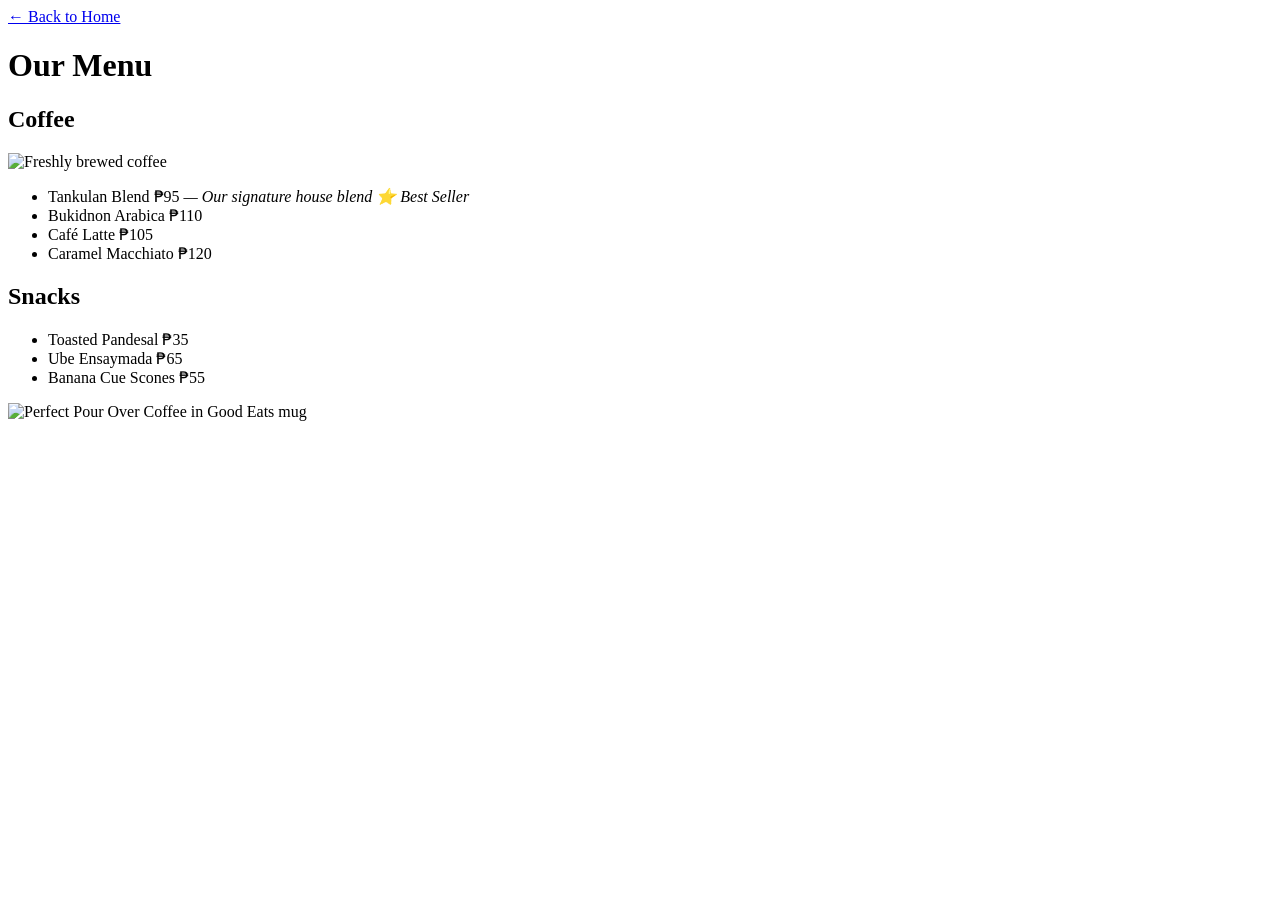
==== Pages/menu.html @ 610d3ab8 "Project cafe set-up" ====
<!DOCTYPE html>
<html lang="en">
<head>
    <meta charset="UTF-8">
    <meta name="viewport" content="width=device-width, initial-scale=1.0">
    <title>Menu | Kape <Tankulan-Abarquez></Tankulan-Abarquez></title>
    <link rel="stylesheet" href="../css/styles.css">
</head>
<body>
    <header>
        <a href="../index.html" class="back-link">← Back to Home</a>
        <h1>Our Menu</h1>
    </header>

    <main class="menu-container">
        <section class="menu-category">
            <h2>Coffee</h2>
            <img src="https://images.unsplash.com/photo-1514432324607-a09d9b4aefdd?w=400&h=250&fit=crop" alt="Freshly brewed coffee" class="menu-img">
            
            <ul class="menu-items">
                <li class="best-seller">
                    <span class="item-name">Tankulan Blend</span>
                    <span class="item-price">₱95</span>
                    <em>— Our signature house blend ⭐ Best Seller</em>
                </li>
                <li>
                    <span class="item-name">Bukidnon Arabica</span>
                    <span class="item-price">₱110</span>
                </li>
                <li>
                    <span class="item-name">Café Latte</span>
                    <span class="item-price">₱105</span>
                </li>
                <li>
                    <span class="item-name">Caramel Macchiato</span>
                    <span class="item-price">₱120</span>
                </li>
            </ul>
        </section>

        <section class="menu-category">
            <h2>Snacks</h2>
            <ul class="menu-items">
                <li>
                    <span class="item-name">Toasted Pandesal</span>
                    <span class="item-price">₱35</span>
                </li>
                <li>
                    <span class="item-name">Ube Ensaymada</span>
                    <span class="item-price">₱65</span>
                </li>
                <li>
                    <span class="item-name">Banana Cue Scones</span>
                    <span class="item-price">₱55</span>
                </li>
            </ul>
        </section>
    </main>
    <img src="https://www.google.com/imgres?imgurl=https://altonbrown.com/wp-content/uploads/2020/08/coffee.jpg&imgrefurl=https://altonbrown.com/recipes/perfect-pour-over-coffee/&h=960&w=1280&tbnid=ZQrRmKb5vd-utM&source=sa.im&tbnh=480&tbnw=638&usg=AI4_-kQ1r190SBFDmOnt2JdMvCN43L04pw&vet=1&docid=lQKmom9NvILhbM" alt="Perfect Pour Over Coffee in Good Eats mug">
</body>
</html>
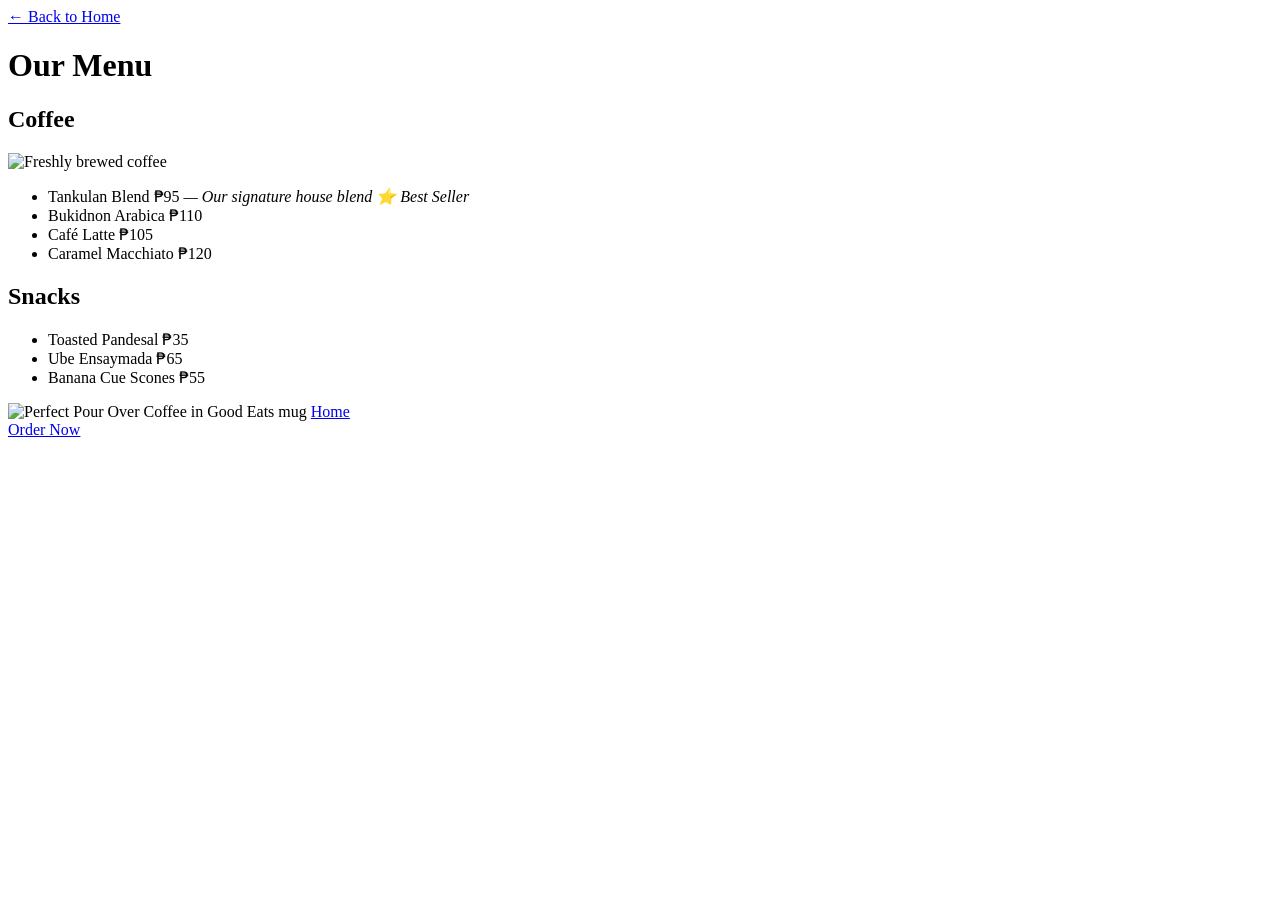
==== commit 60f03c28: "Add navigation links to menu.html" ====
--- a/Pages/menu.html
+++ b/Pages/menu.html
@@ -57,5 +57,7 @@
         </section>
     </main>
     <img src="https://www.google.com/imgres?imgurl=https://altonbrown.com/wp-content/uploads/2020/08/coffee.jpg&imgrefurl=https://altonbrown.com/recipes/perfect-pour-over-coffee/&h=960&w=1280&tbnid=ZQrRmKb5vd-utM&source=sa.im&tbnh=480&tbnw=638&usg=AI4_-kQ1r190SBFDmOnt2JdMvCN43L04pw&vet=1&docid=lQKmom9NvILhbM" alt="Perfect Pour Over Coffee in Good Eats mug">
+    <a href="../index.html">Home</a><br>
+    <a href="order.html">Order Now</a>
 </body>
-</html>+</html>
